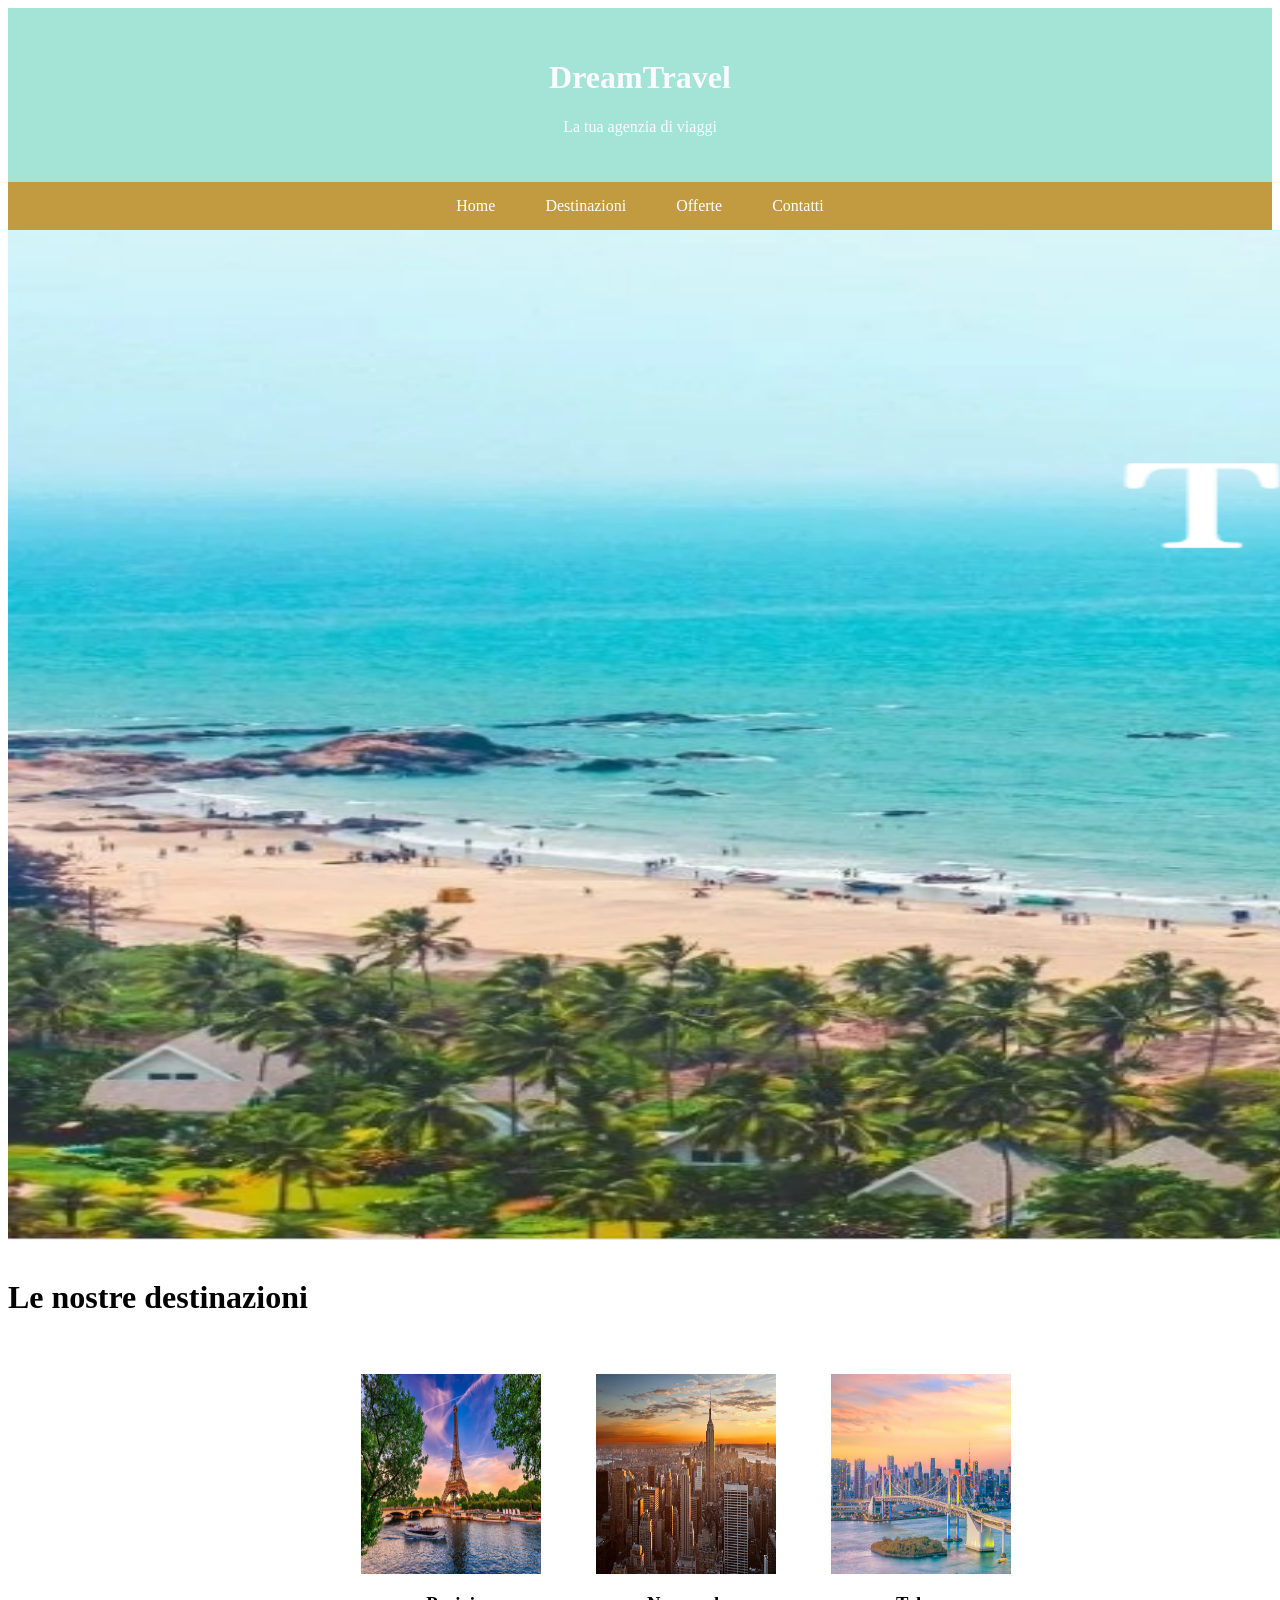
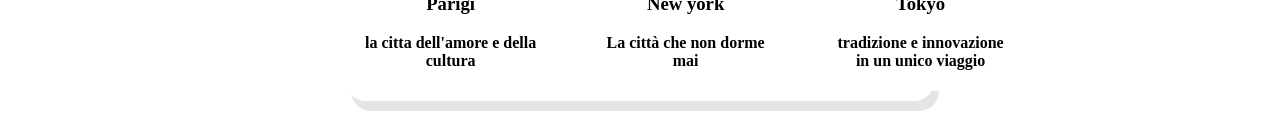
==== index.html @ 51d9f979 "Add files via upload" ====
<html>
    <head>
        <title>
            Homepage
        </title>
        <link rel="stylesheet"href= "stili.css" type="text/css">
    </head>
    <header class="header">
        <h1>DreamTravel</h1>
        <p>La tua agenzia di viaggi </p>
    </header>
    <body class="body">
        <nav class="menu">
            <ul>
            <li><a href="index.html">Home</a></li>
            <li><a href="destinazioni.html">Destinazioni</a></li>
               <li><a href="offerte.html">Offerte</a></li>
                  <li><a href="contatti.html">Contatti</a></li>
            </ul>
        </nav>
        <img src="Immagine 2026-04-20 170816.png"width="2900"height="1010">
        <br>
        <br>
<h1 style="color: rgb(3, 3, 3);"> Le nostre destinazioni</h1>

<section class="card">
            <div class="grid">
                <div class="box"> <br>  <img src="Parigi.webp" width="180" height="200" >  <br> <h3> Parigi</h3> <p> la citta dell'amore e della cultura</p></div>
                <div class="box"> <br> <img src="New York.jpg" width="180" height="200"> <br> <h3> New york</h3> <p> La città che non dorme mai</p></div>
                <div class="box"> <br> <img src="Tokyo.jpg" width="180" height="200"> <br> <h3> Tokyo</h3><p> tradizione e innovazione in un unico viaggio</p> </div>
            </div>
        
        
        

        </section>
    
</body>
</html>
---- stili.css ----
font{
    color: rgb(255, 255, 255);

font-family: 'Times New Roman', Times, serif;
}
body{
    background: color #f0f8ff;;
}
.card{
    background-color: white;
 margin:25px auto;
    padding: 10px;
    width: 45%;
    border-radius: 20px;
    box-shadow: 5px 10px rgba(0,0,0,0.1);

}
.grid{
display: flex;
gap: 45px;
}
.box{
    background-color: rgb(255, 255, 255);
    padding: 05px;
    text-align: center;
    border-radius: 3px;
    font-weight: bold;
    flex:1;
  
}
.header{
     background-color: #a3e4d7;
     color: rgba(255, 250, 255, 0.98);
     text-align: center;
     padding: 30px;
}
.menu ul{
    display: flex;
    background-color: #c29b40;
    list-style:none;
    margin:0;
    padding: 0;
    justify-content: center;

}
.menu a{
    padding: 15 25px ;
    display: block;
    color: white;
    text-decoration: none;
    transition: 0.3s;

} 
.menu a:hover {
    background-color: rgb(0, 189, 236);
}
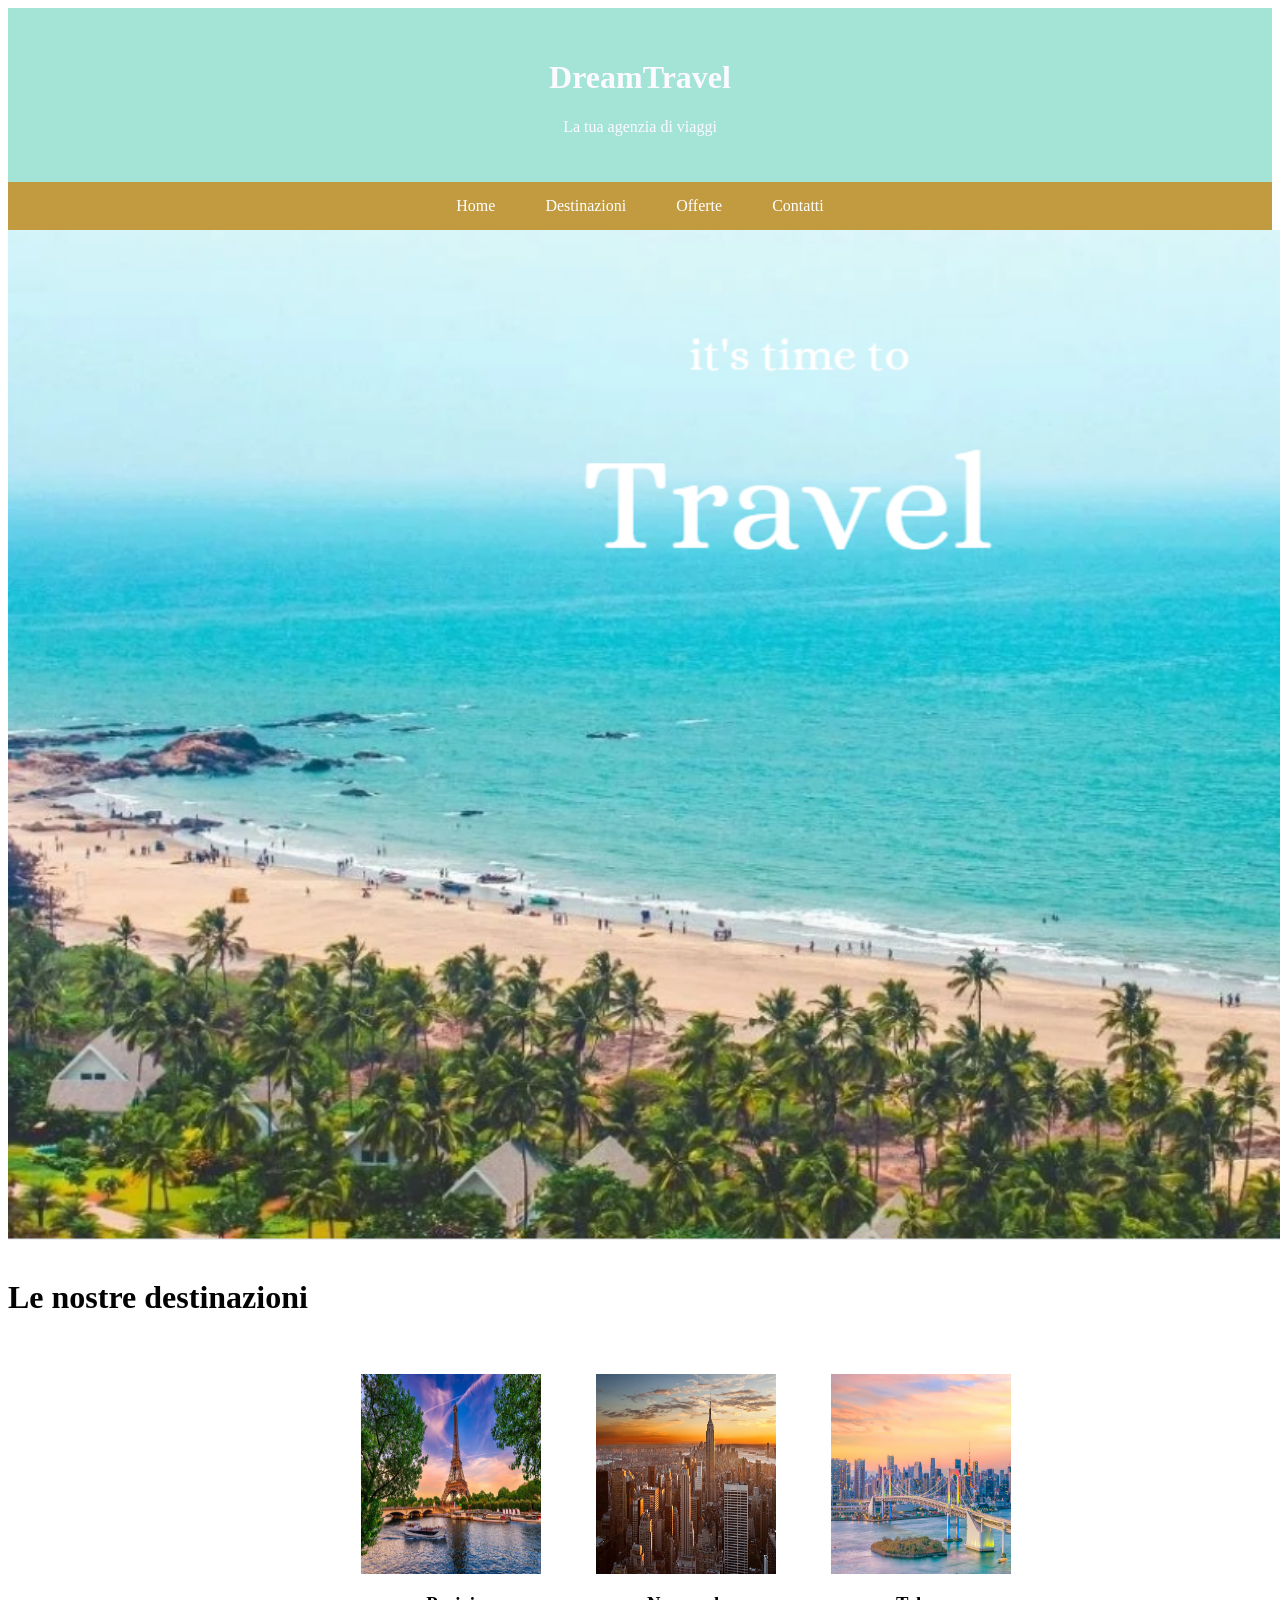
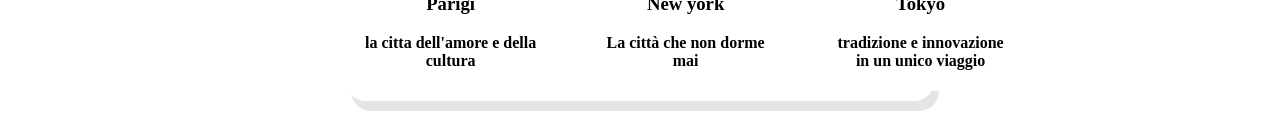
==== commit c4765e56: "Update index.html" ====
--- a/index.html
+++ b/index.html
@@ -18,7 +18,7 @@
                   <li><a href="contatti.html">Contatti</a></li>
             </ul>
         </nav>
-        <img src="Immagine 2026-04-20 170816.png"width="2900"height="1010">
+        <img src="Immagine 2026-04-20 170816.png"width="1500"height="1010">
         <br>
         <br>
 <h1 style="color: rgb(3, 3, 3);"> Le nostre destinazioni</h1>
@@ -36,4 +36,4 @@
         </section>
     
 </body>
-</html>+</html>
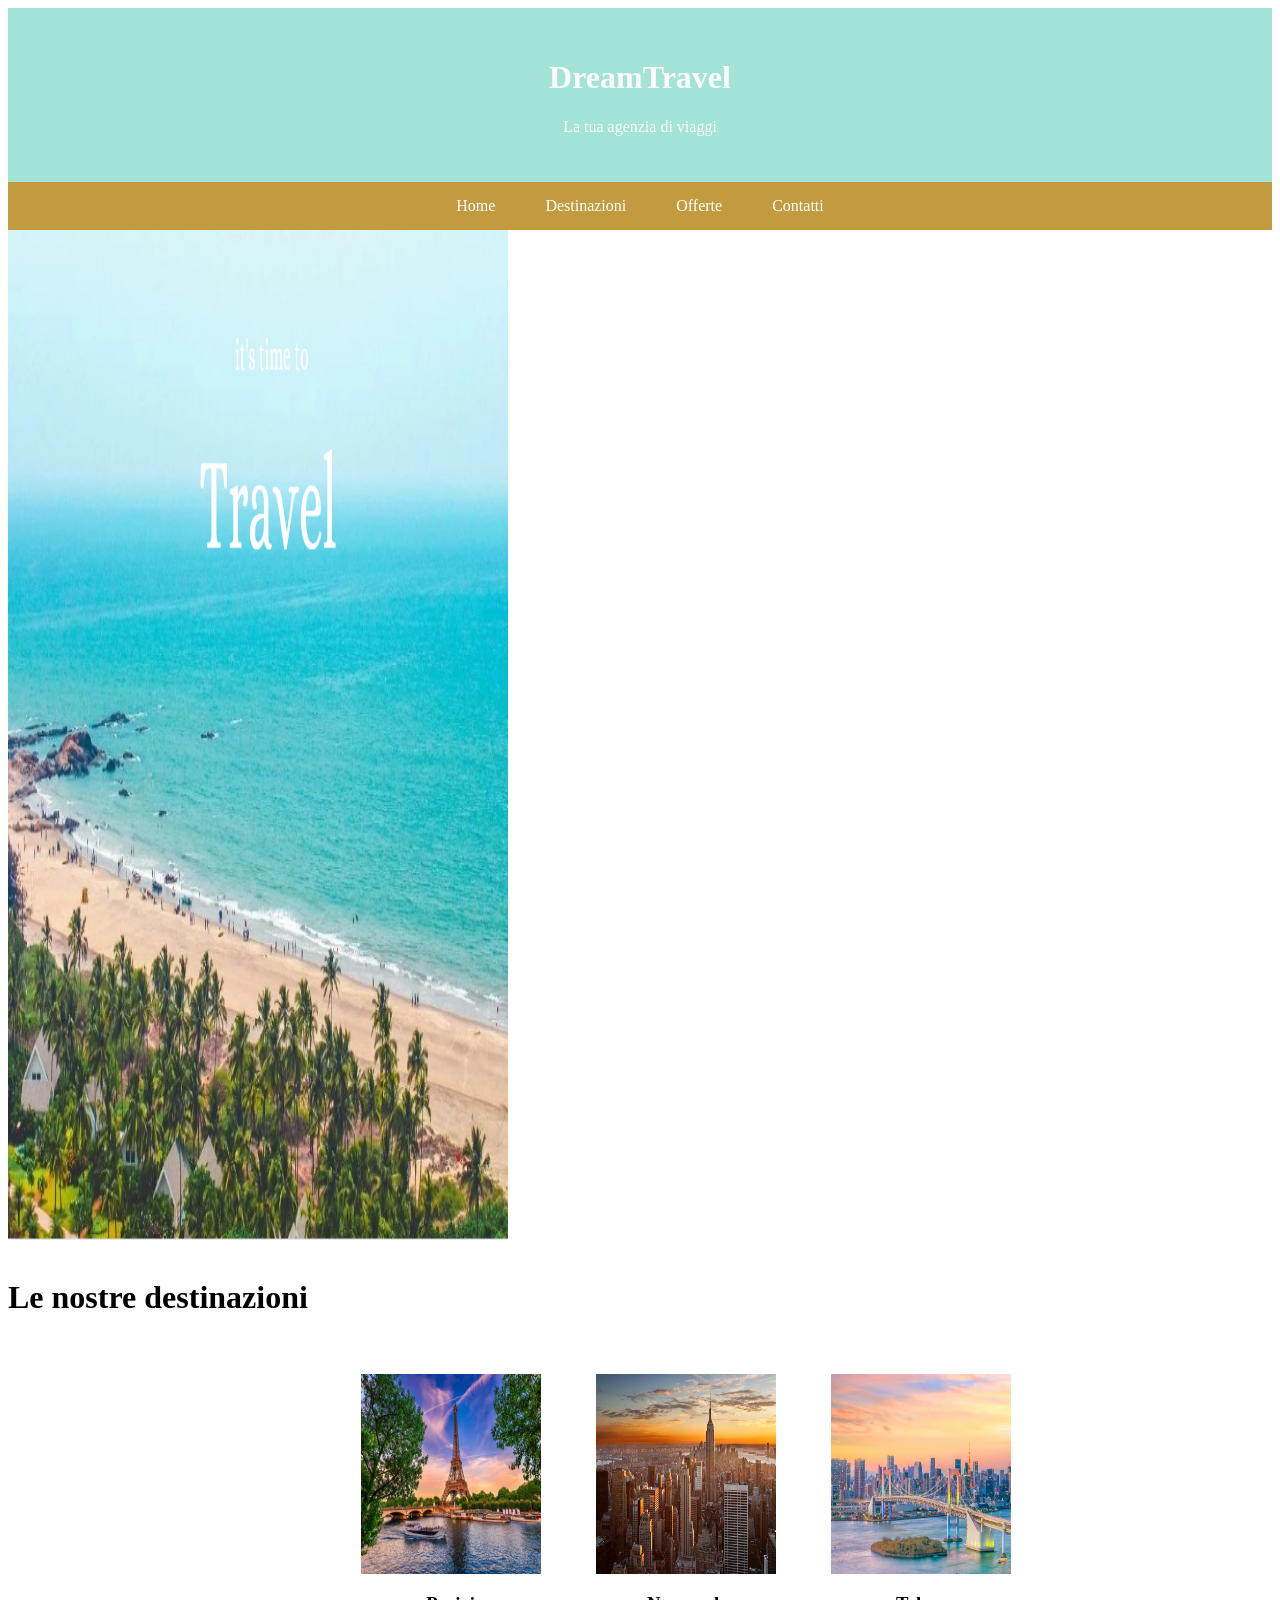
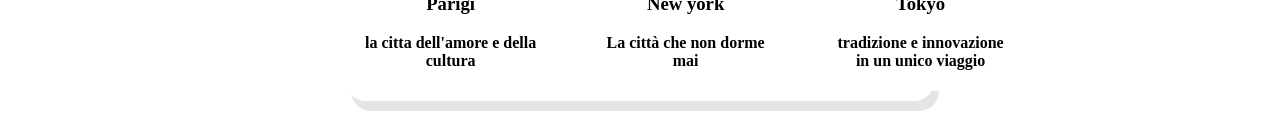
==== commit aa5ac28d: "Update index.html" ====
--- a/index.html
+++ b/index.html
@@ -18,7 +18,7 @@
                   <li><a href="contatti.html">Contatti</a></li>
             </ul>
         </nav>
-        <img src="Immagine 2026-04-20 170816.png"width="1500"height="1010">
+        <img src="Immagine 2026-04-20 170816.png"width ="500"height="1010">
         <br>
         <br>
 <h1 style="color: rgb(3, 3, 3);"> Le nostre destinazioni</h1>
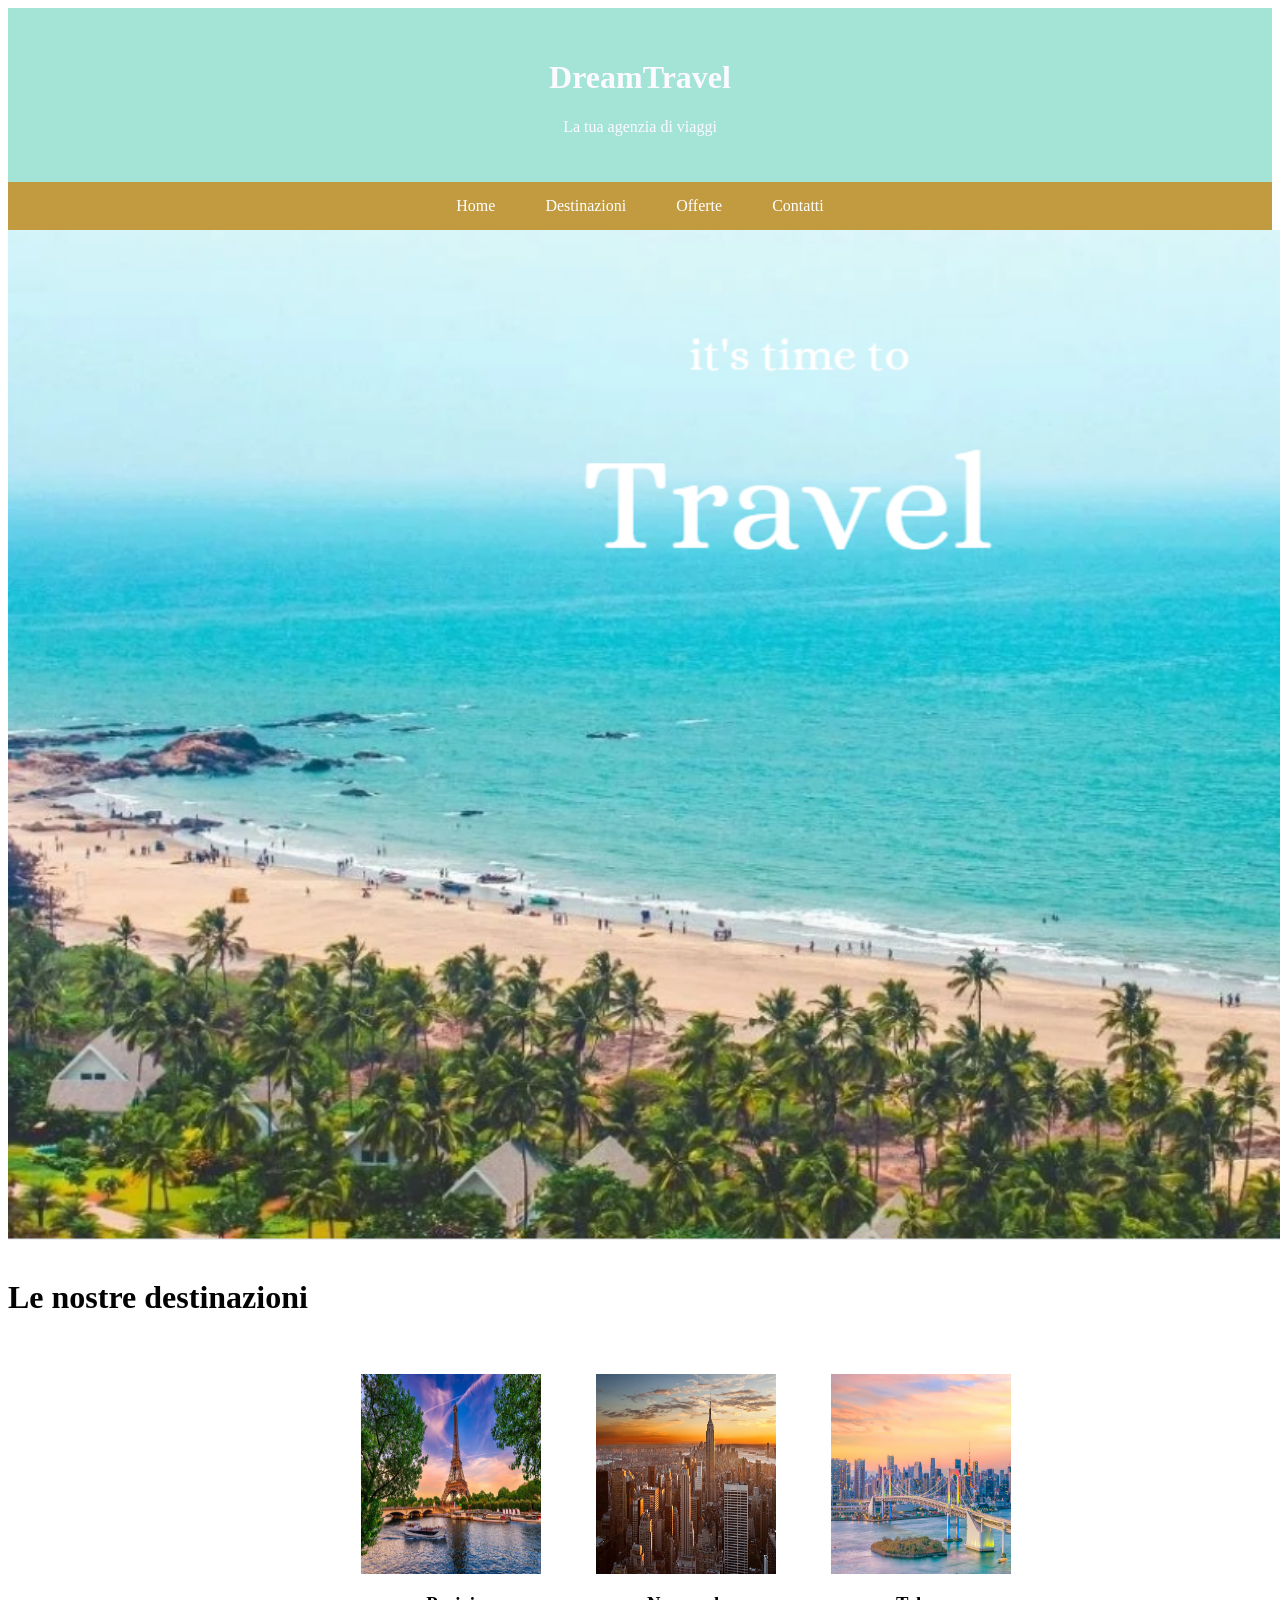
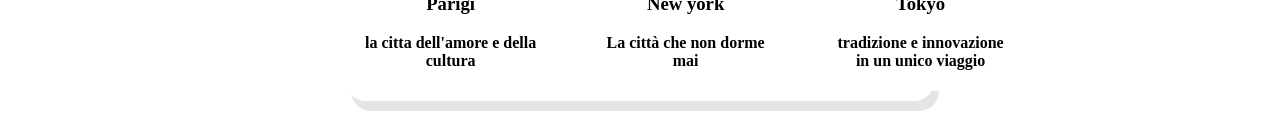
==== commit a5fef518: "Update index.html" ====
--- a/index.html
+++ b/index.html
@@ -18,7 +18,7 @@
                   <li><a href="contatti.html">Contatti</a></li>
             </ul>
         </nav>
-        <img src="Immagine 2026-04-20 170816.png"width ="500"height="1010">
+        <img src="Immagine 2026-04-20 170816.png"width ="1500"height="1010">
         <br>
         <br>
 <h1 style="color: rgb(3, 3, 3);"> Le nostre destinazioni</h1>
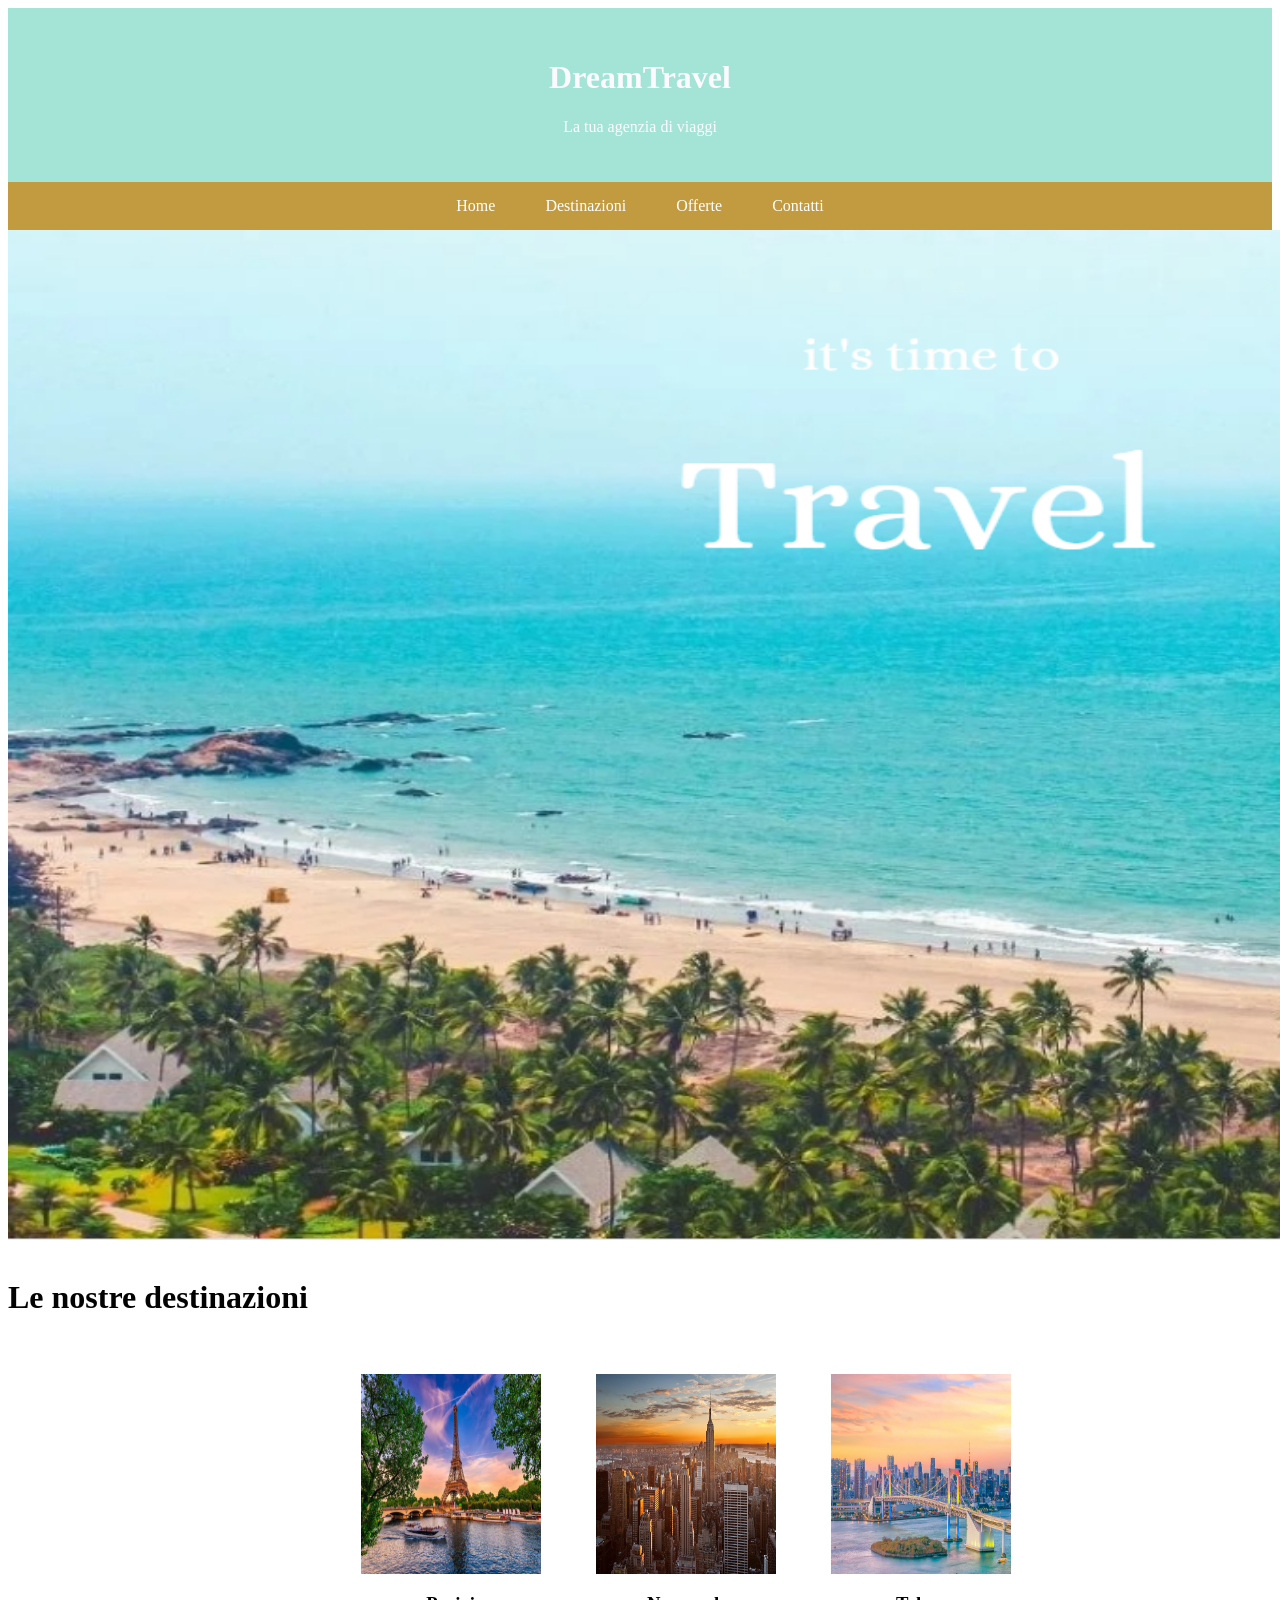
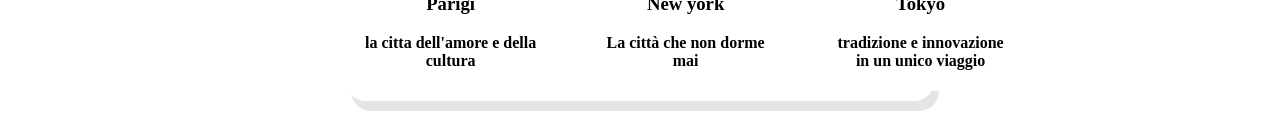
==== commit 9a11d699: "Update index.html" ====
--- a/index.html
+++ b/index.html
@@ -18,7 +18,7 @@
                   <li><a href="contatti.html">Contatti</a></li>
             </ul>
         </nav>
-        <img src="Immagine 2026-04-20 170816.png"width ="1500"height="1010">
+        <img src="Immagine 2026-04-20 170816.png"width ="1750"height="1010">
         <br>
         <br>
 <h1 style="color: rgb(3, 3, 3);"> Le nostre destinazioni</h1>
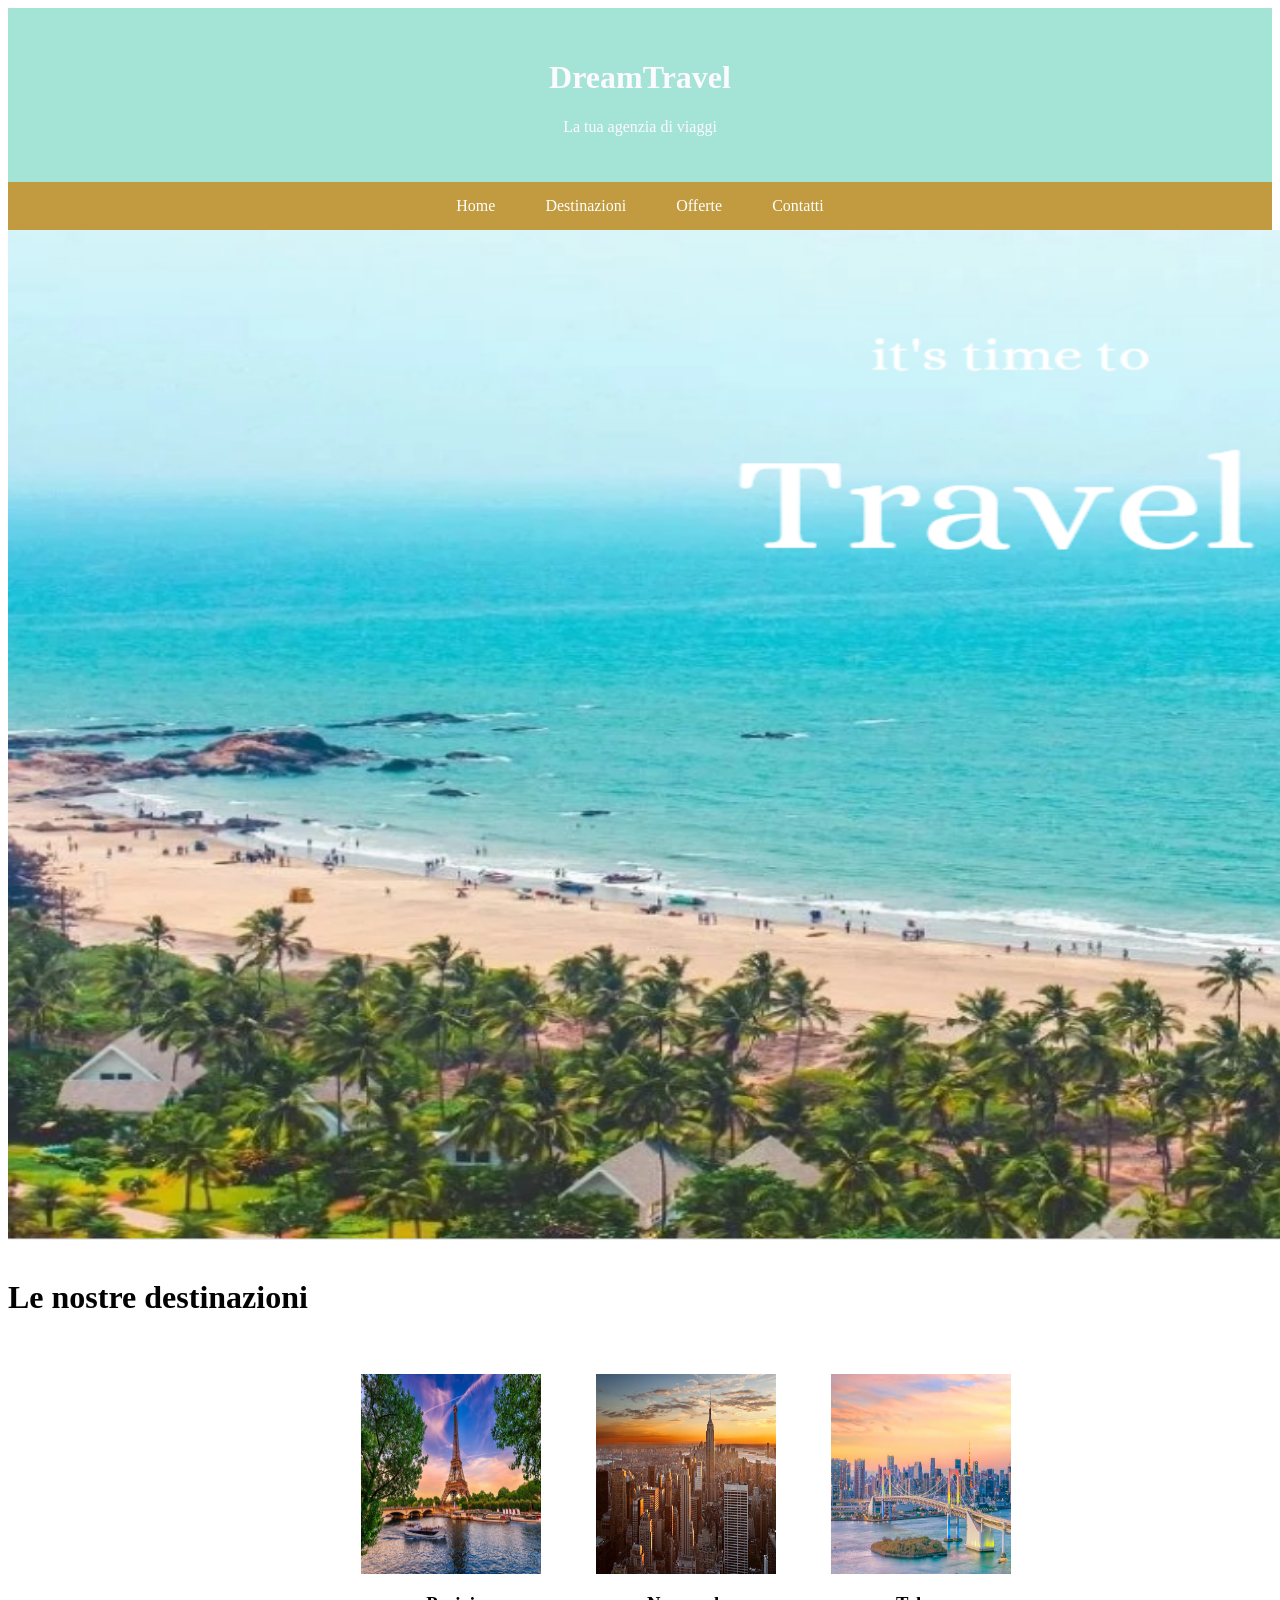
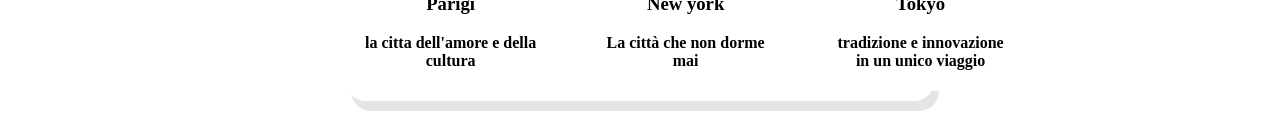
==== commit 73a4e9b0: "Update index.html" ====
--- a/index.html
+++ b/index.html
@@ -18,7 +18,7 @@
                   <li><a href="contatti.html">Contatti</a></li>
             </ul>
         </nav>
-        <img src="Immagine 2026-04-20 170816.png"width ="1750"height="1010">
+        <img src="Immagine 2026-04-20 170816.png"width ="1900"height="1010">
         <br>
         <br>
 <h1 style="color: rgb(3, 3, 3);"> Le nostre destinazioni</h1>
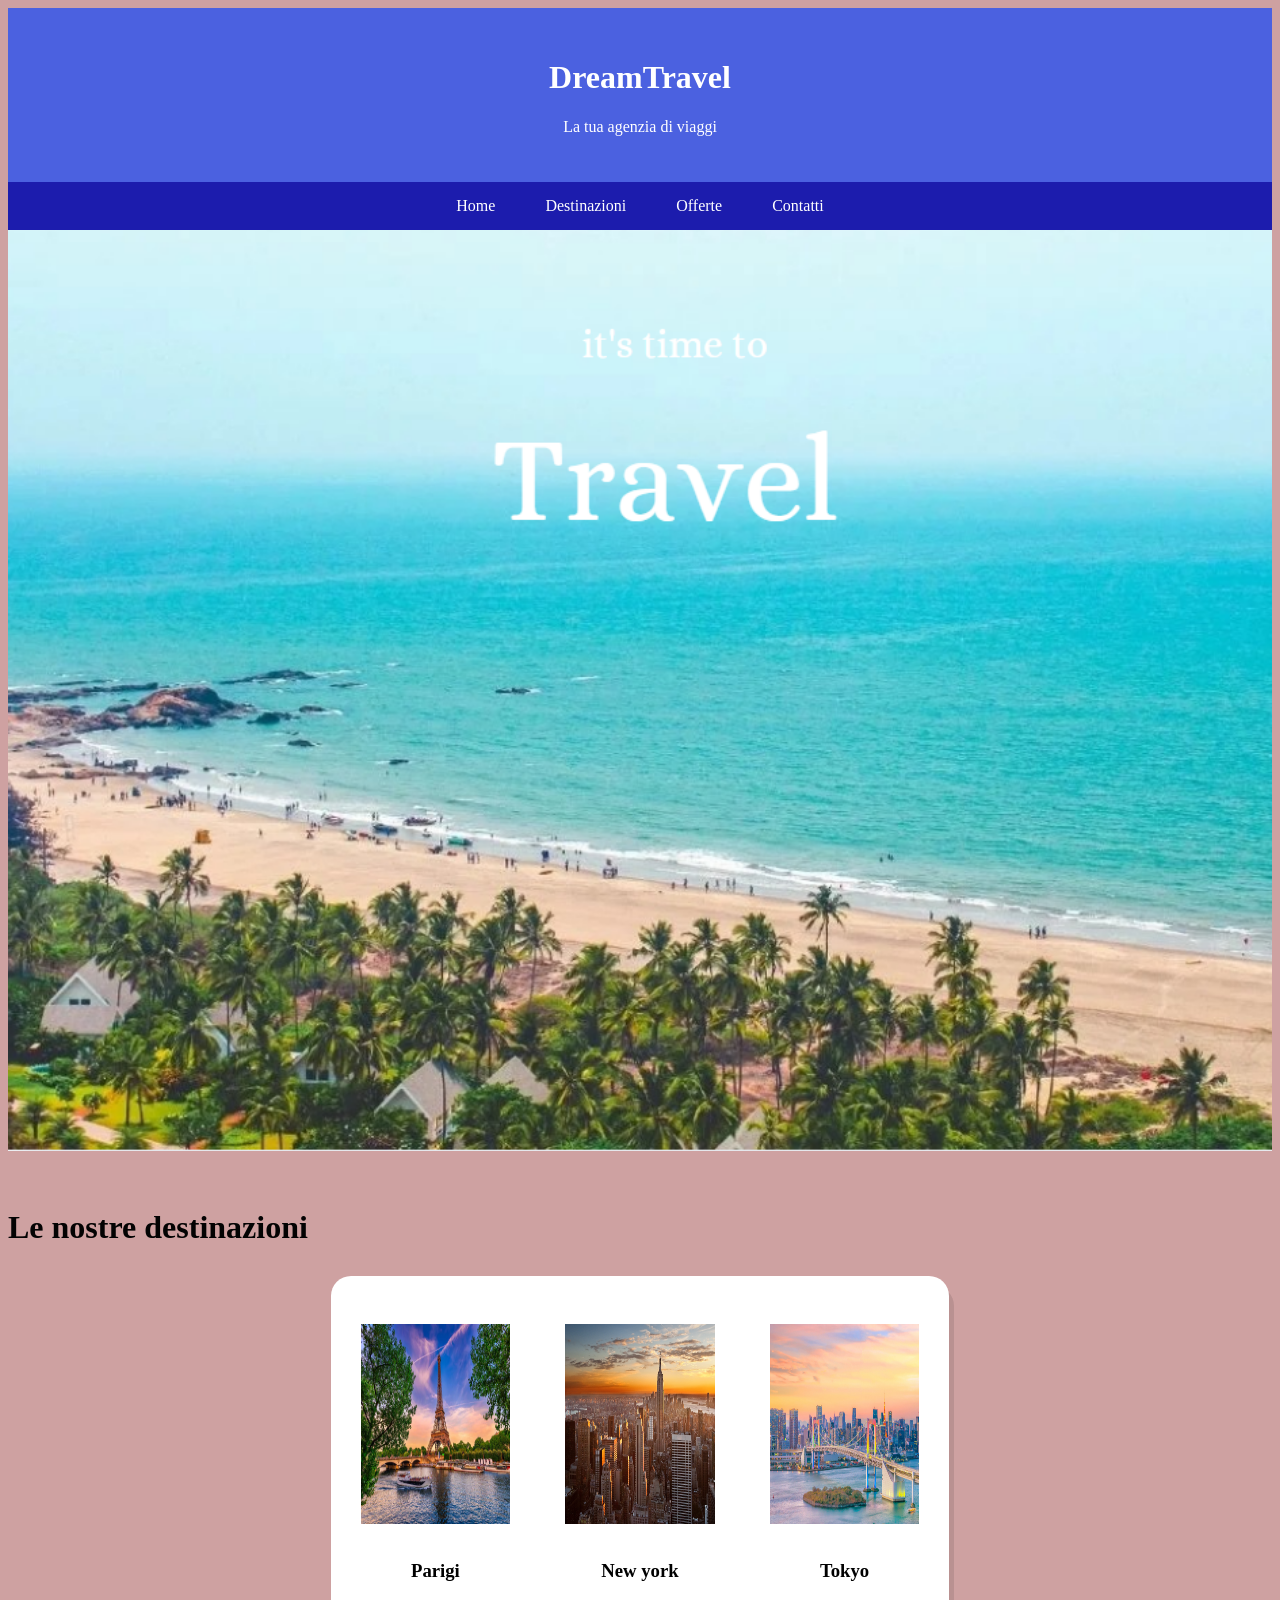
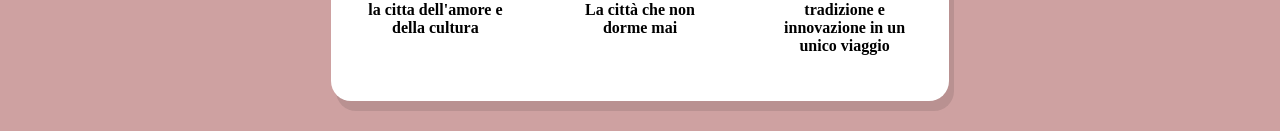
==== commit 3d26d6b6: "Update index.html" ====
--- a/index.html
+++ b/index.html
@@ -18,7 +18,7 @@
                   <li><a href="contatti.html">Contatti</a></li>
             </ul>
         </nav>
-        <img src="Immagine 2026-04-20 170816.png"width ="1900"height="1010">
+        <img src="Immagine 2026-04-20 170816.png" class="img">
         <br>
         <br>
 <h1 style="color: rgb(3, 3, 3);"> Le nostre destinazioni</h1>
--- a/stili.css
+++ b/stili.css
@@ -1,15 +1,19 @@
-font{
-    color: rgb(255, 255, 255);
+.font{
+    color: rgb(15, 15, 15);
 
 font-family: 'Times New Roman', Times, serif;
 }
 body{
-    background: color #f0f8ff;;
+    background-color:rgb(206, 161, 161);
+}
+img{
+    display: flex;
+    width: 100%;
 }
 .card{
     background-color: white;
- margin:25px auto;
-    padding: 10px;
+ margin:30px auto;
+    padding: 25px;
     width: 45%;
     border-radius: 20px;
     box-shadow: 5px 10px rgba(0,0,0,0.1);
@@ -29,14 +33,14 @@
   
 }
 .header{
-     background-color: #a3e4d7;
-     color: rgba(255, 250, 255, 0.98);
+     background-color: rgb(75, 97, 224);
+     color: rgb(255, 255, 255);
      text-align: center;
      padding: 30px;
 }
 .menu ul{
     display: flex;
-    background-color: #c29b40;
+    background-color: rgb(28, 28, 173);
     list-style:none;
     margin:0;
     padding: 0;
@@ -54,5 +58,3 @@
 .menu a:hover {
     background-color: rgb(0, 189, 236);
 }
-
-
